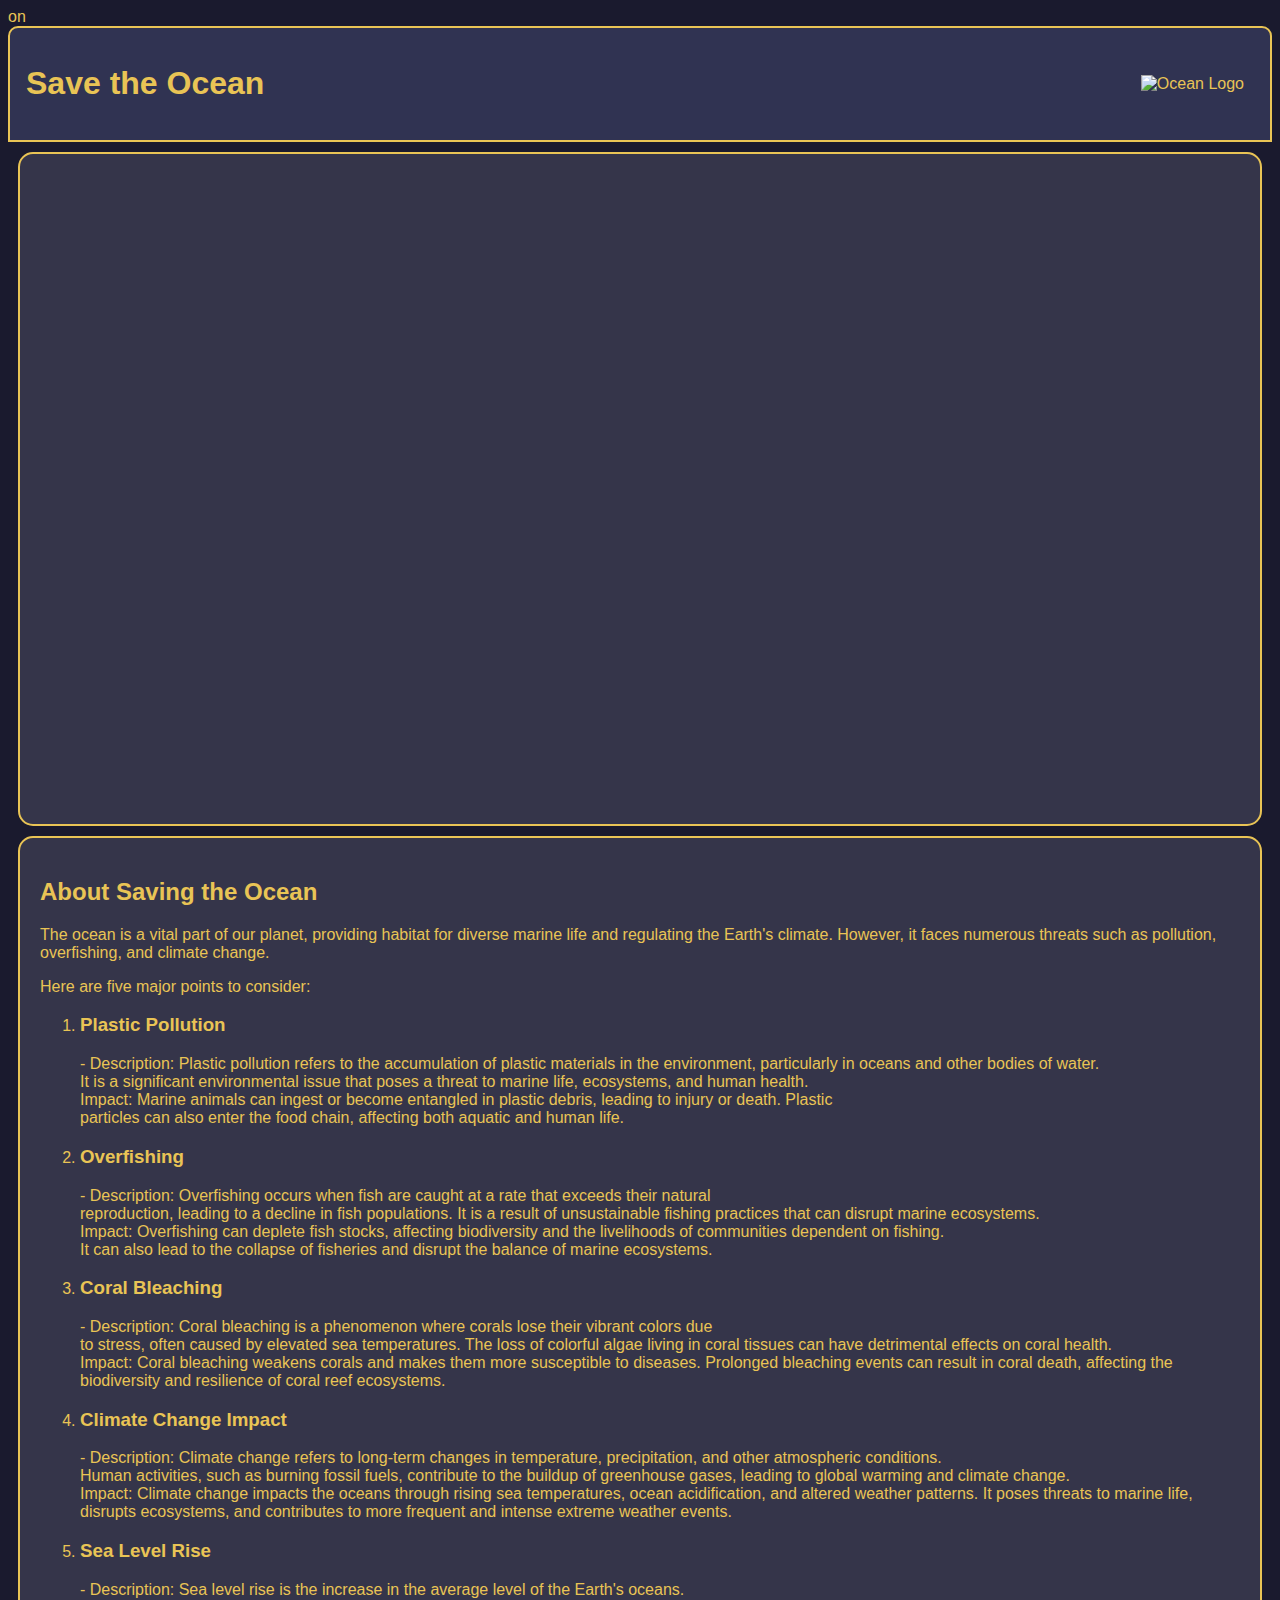
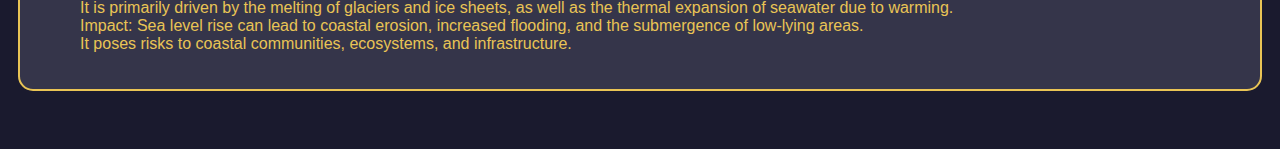
==== ocean.html @ ea9670b3 "Update ocean.html" ====
on<!DOCTYPE html>
<html lang="en">
<head>
    <meta charset="UTF-8">
    <meta name="viewport" content="width=device-width, initial-scale=1.0">
    <title>Save the Ocean</title>
    <link rel="stylesheet" href="oceanstyles.css">
</head>
<body>

    <header>
        <div class="header-content">
            <h1>Save the Ocean</h1>
            <img src="ocean_logo.png" alt="Ocean Logo" class="logo">
        </div>
    </header>
    <section id = "video">
    <iframe width="1120" height="630" src="https://www.youtube.com/embed/FJvVpP3yt9M?si=tu1v2WKBPV-YSSvq" title="YouTube video player" frameborder="0" allow="accelerometer; autoplay; clipboard-write; encrypted-media; gyroscope; picture-in-picture; web-share" allowfullscreen></iframe>
    </section>
    <section id="about">
        <h2>About Saving the Ocean</h2>
        <p>The ocean is a vital part of our planet, providing habitat for diverse marine life and regulating the Earth's climate. However, it faces numerous threats such as pollution, overfishing, and climate change.</p>
        <p>Here are five major points to consider:</p>
        <ol>
            <li><h3>Plastic Pollution</h3> - Description: Plastic pollution refers to the accumulation of plastic materials in the environment, particularly in oceans and other bodies of water.<br>
            It is a significant environmental issue that poses a threat to marine life, ecosystems, and human health.<br>
            Impact: Marine animals can ingest or become entangled in plastic debris, leading to injury or death. Plastic<br>
            particles can also enter the food chain, affecting both aquatic and human life.</li>
            <li><h3>Overfishing</h3> - Description: Overfishing occurs when fish are caught at a rate that exceeds their natural<br>
            reproduction, leading to a decline in fish populations. It is a result of unsustainable fishing practices that can disrupt marine ecosystems.<br>
            Impact: Overfishing can deplete fish stocks, affecting biodiversity and the livelihoods of communities dependent on fishing.<br>
            It can also lead to the collapse of fisheries and disrupt the balance of marine ecosystems.</li>
            <li><h3>Coral Bleaching</h3> - Description: Coral bleaching is a phenomenon where corals lose their vibrant colors due<br>
            to stress, often caused by elevated sea temperatures. The loss of colorful algae living in coral tissues can have detrimental effects on coral health.<br>
            Impact: Coral bleaching weakens corals and makes them more susceptible to diseases. Prolonged bleaching events can result in coral death, affecting the<br>
            biodiversity and resilience of coral reef ecosystems.</li>
            <li><h3>Climate Change Impact</h3> - Description: Climate change refers to long-term changes in temperature, precipitation, and other atmospheric conditions.<br>
            Human activities, such as burning fossil fuels, contribute to the buildup of greenhouse gases, leading to global warming and climate change. <br>
            Impact: Climate change impacts the oceans through rising sea temperatures, ocean acidification, and altered weather patterns. It poses threats to marine life,<br>
            disrupts ecosystems, and contributes to more frequent and intense extreme weather events.</li>
            <li><h3>Sea Level Rise</h3> - Description: Sea level rise is the increase in the average level of the Earth's oceans.<br>
            It is primarily driven by the melting of glaciers and ice sheets, as well as the thermal expansion of seawater due to warming. <br>
            Impact: Sea level rise can lead to coastal erosion, increased flooding, and the submergence of low-lying areas.<br>
            It poses risks to coastal communities, ecosystems, and infrastructure.</li></ol>
           
    </section>
        

    <footer>
    </footer>

</body>
</html>
---- oceanstyles.css ----
body {
    background-color: #1a1a2e;
    color: #e9c455;
    font-family: 'Segoe UI', Tahoma, Geneva, Verdana, sans-serif;
}

header {
    background-color: #303352;
    color: #e9c455;
    padding: 1em;
    text-align: center;
    border-radius: 10px 10px 0 0;
    border: 2px solid #e9c455;
}

.header-content {
    display: flex;
    justify-content: space-between;
    align-items: center;
}

.logo {
    max-width: 150px;
    height: auto;
    margin-right: 10px;
}

nav {
    display: flex;
    justify-content: space-around;
    background-color: #303352;
    padding: 0.5em;
    border-radius: 15px;
    margin: 10px 0;
}

nav a {
    color: #e9c455;
    text-decoration: none;
    padding: 0.5em 1em;
    border-radius: 10px;
    background-color: #333955;
}

nav a:hover {
    background-color: #1a1a2e;
    transition: background-color 0.4s;
}

section:not(header):not(nav):not(footer) {
    padding: 20px;
    background-color: #35354a;
    border-radius: 15px;
    margin: 10px;
    border: 2px solid #e9c455;
}

section:not(header):not(nav):not(footer):hover {
    background-color: #1a1a2e;
    transition: background-color 0.4s;
}

footer {
    padding: 20px;
    background
}
.video {  padding: 20px;
    background-color: #35354a;
    border-radius: 15px;
    margin: 10px;
    border: 2px solid #e9c455;
    justify-content: center;
    }
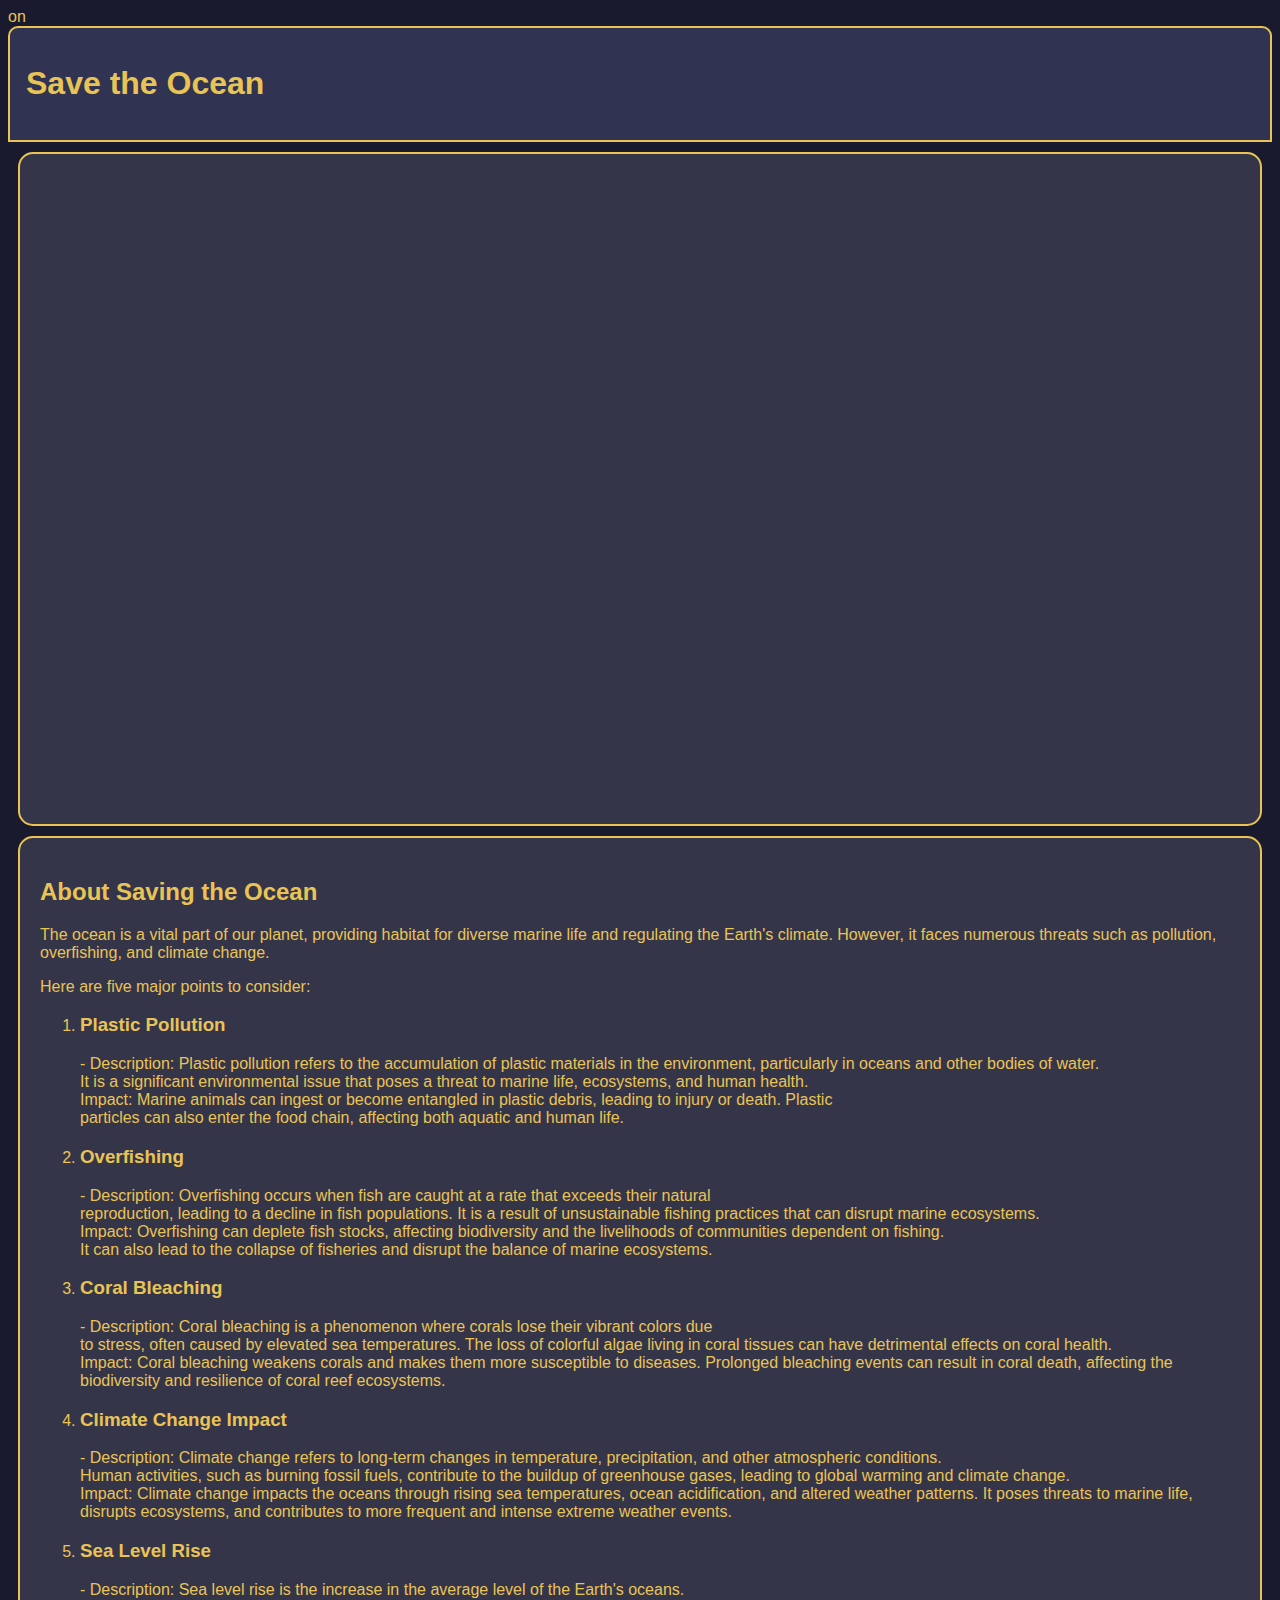
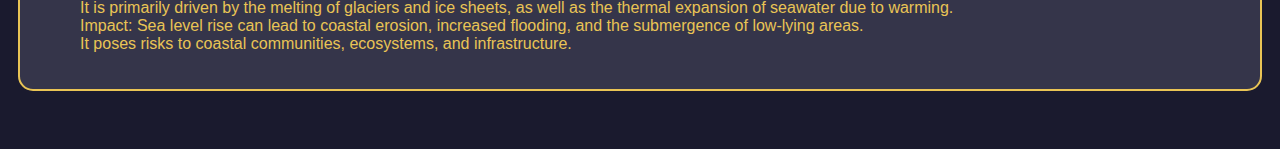
==== commit 520cd60b: "Update ocean.html" ====
--- a/ocean.html
+++ b/ocean.html
@@ -11,7 +11,6 @@
     <header>
         <div class="header-content">
             <h1>Save the Ocean</h1>
-            <img src="ocean_logo.png" alt="Ocean Logo" class="logo">
         </div>
     </header>
     <section id = "video">
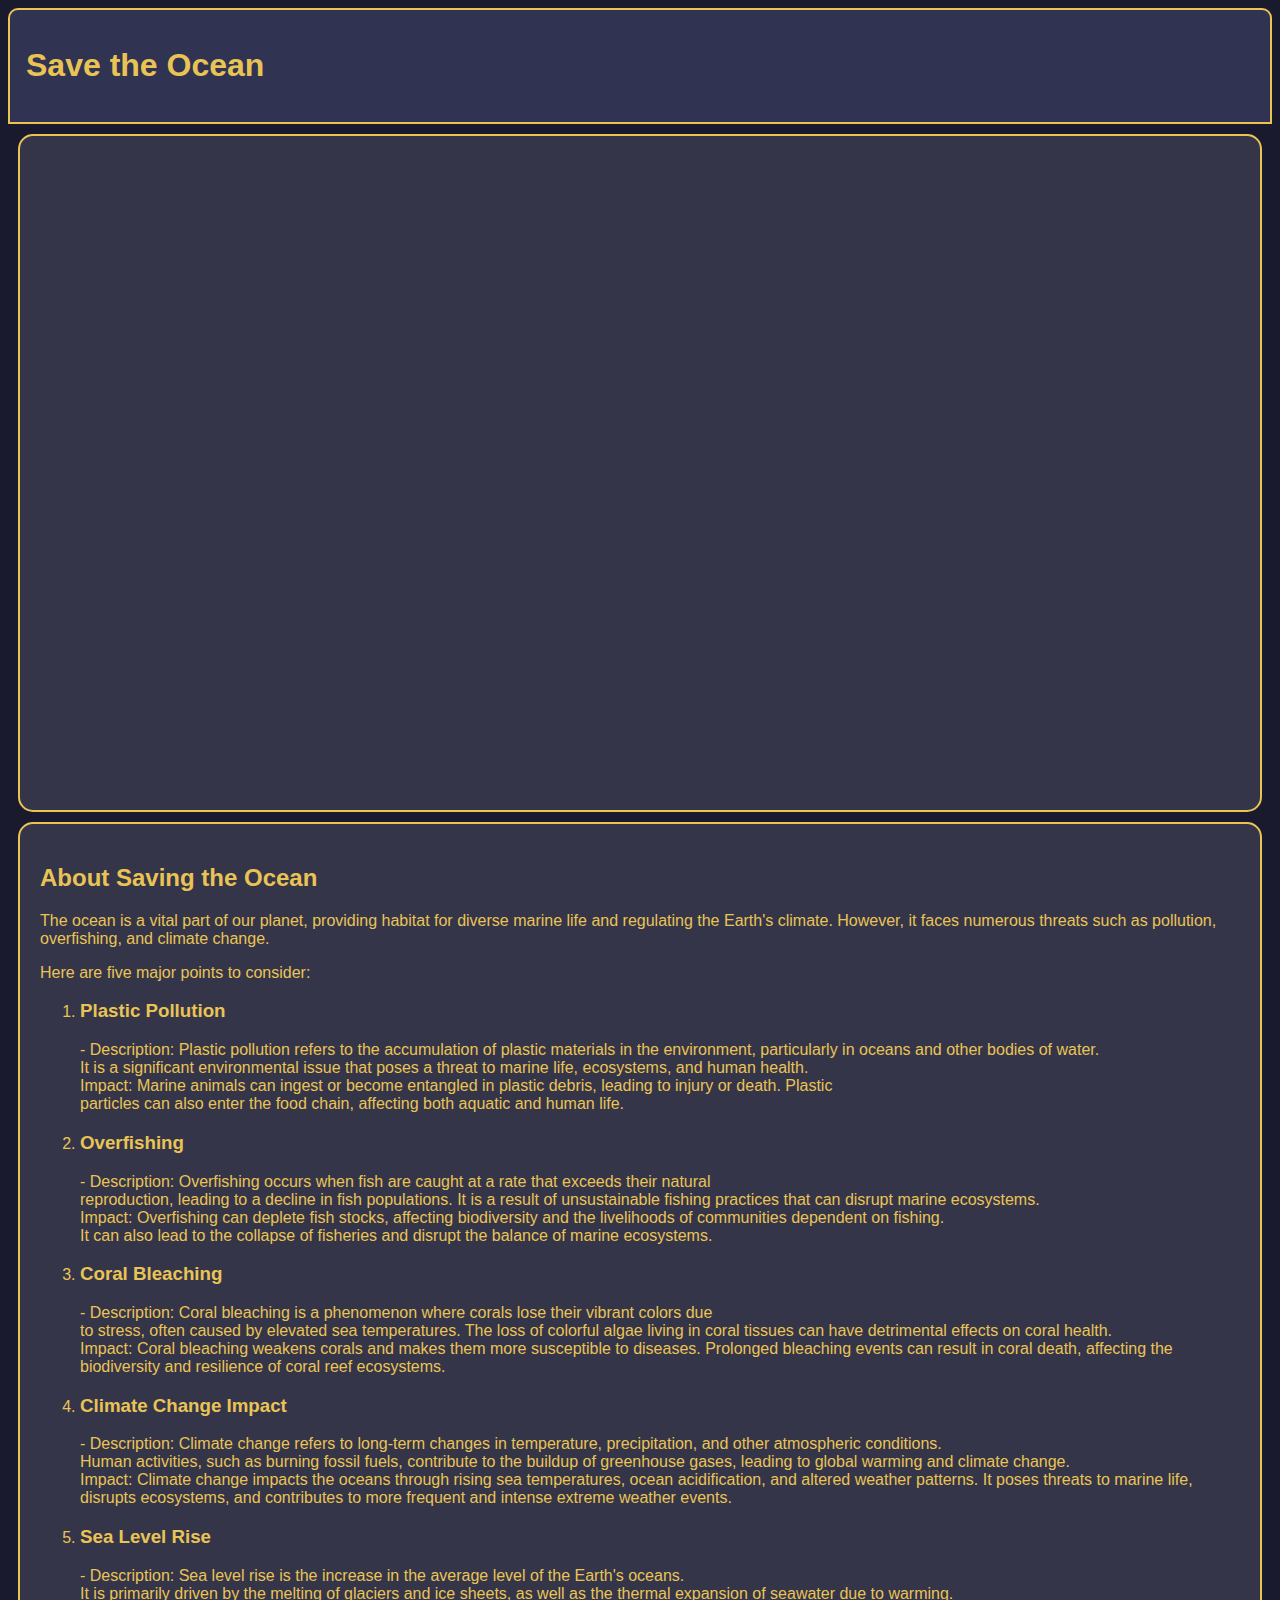
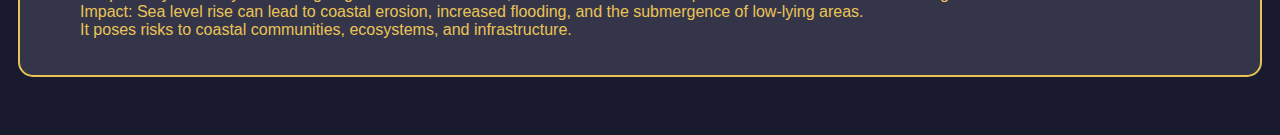
==== commit 773f6a5f: "Update ocean.html" ====
--- a/ocean.html
+++ b/ocean.html
@@ -1,4 +1,4 @@
-on<!DOCTYPE html>
+<!DOCTYPE html>
 <html lang="en">
 <head>
     <meta charset="UTF-8">
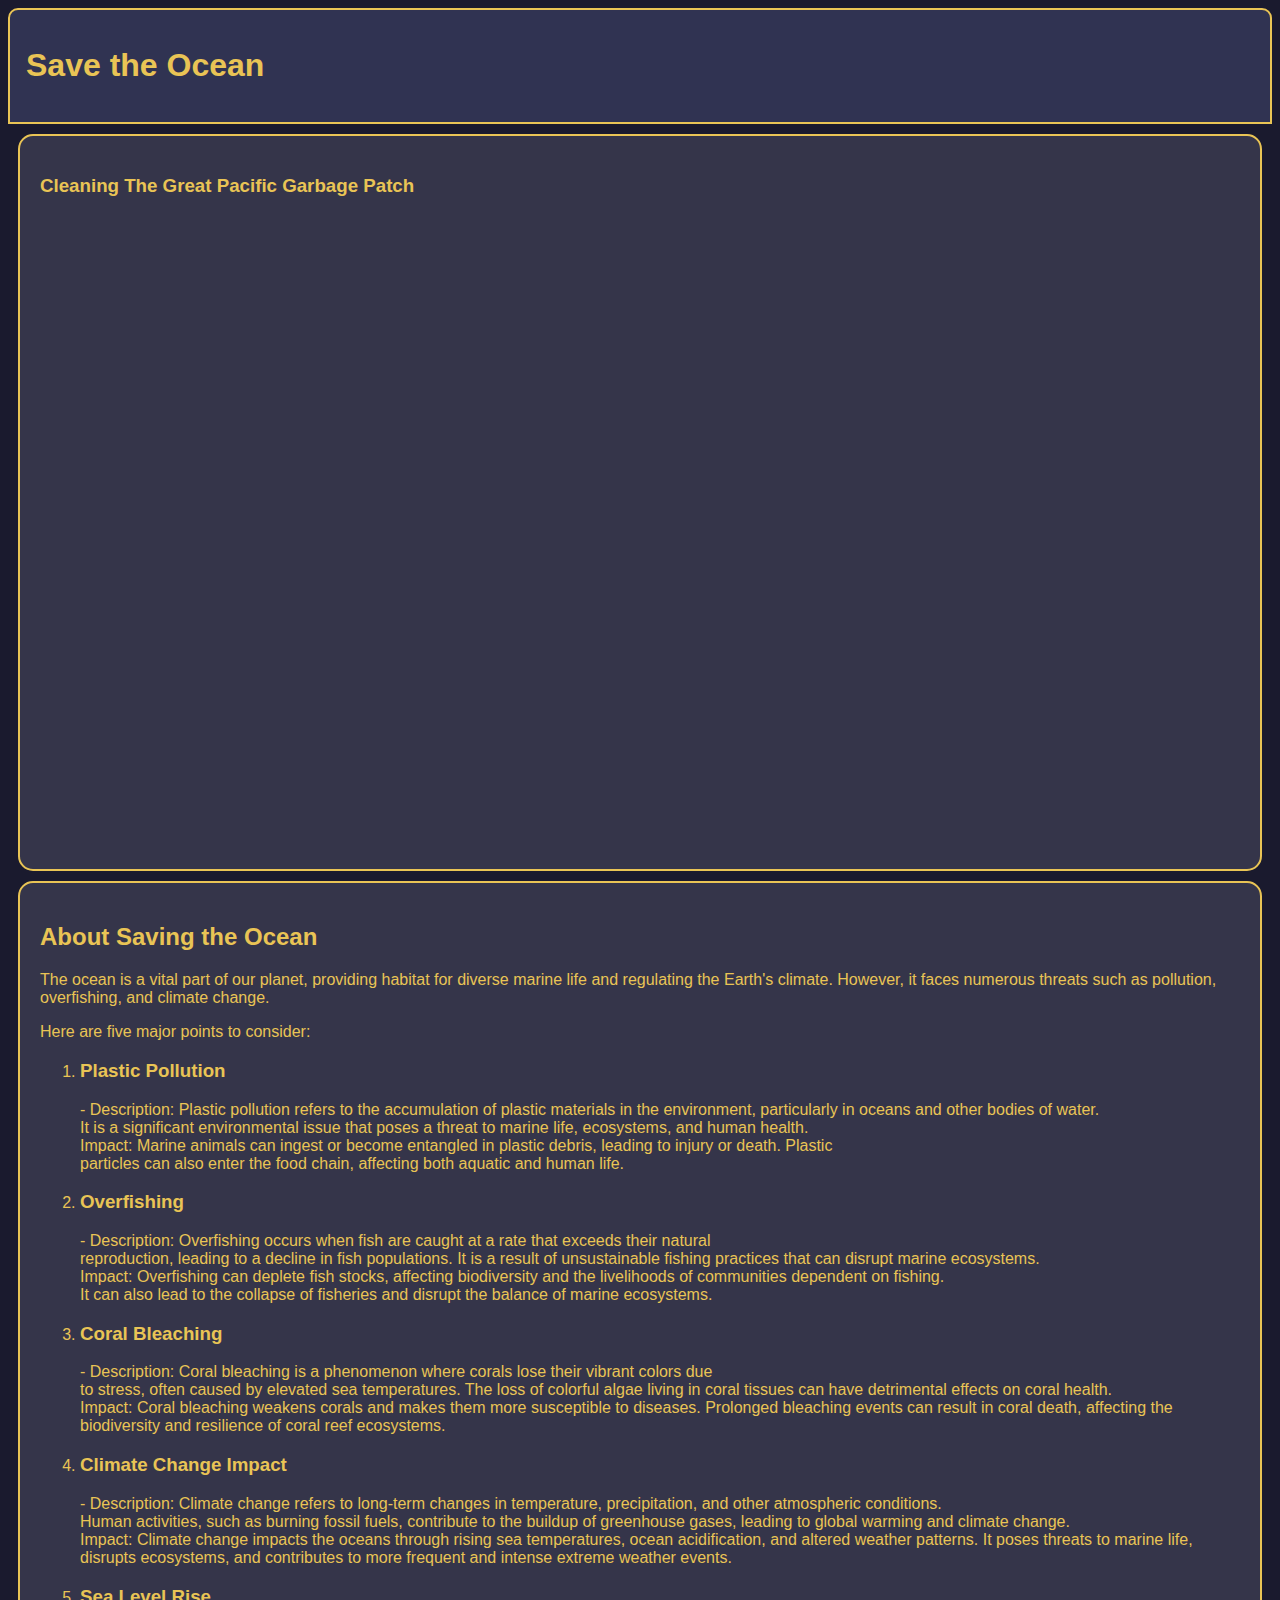
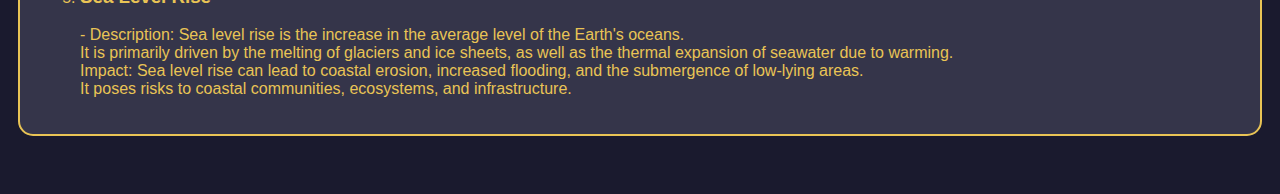
==== commit 3fdf2418: "Update ocean.html" ====
--- a/ocean.html
+++ b/ocean.html
@@ -14,6 +14,7 @@
         </div>
     </header>
     <section id = "video">
+        <h3>Cleaning The Great Pacific Garbage Patch</h3>
     <iframe width="1120" height="630" src="https://www.youtube.com/embed/FJvVpP3yt9M?si=tu1v2WKBPV-YSSvq" title="YouTube video player" frameborder="0" allow="accelerometer; autoplay; clipboard-write; encrypted-media; gyroscope; picture-in-picture; web-share" allowfullscreen></iframe>
     </section>
     <section id="about">
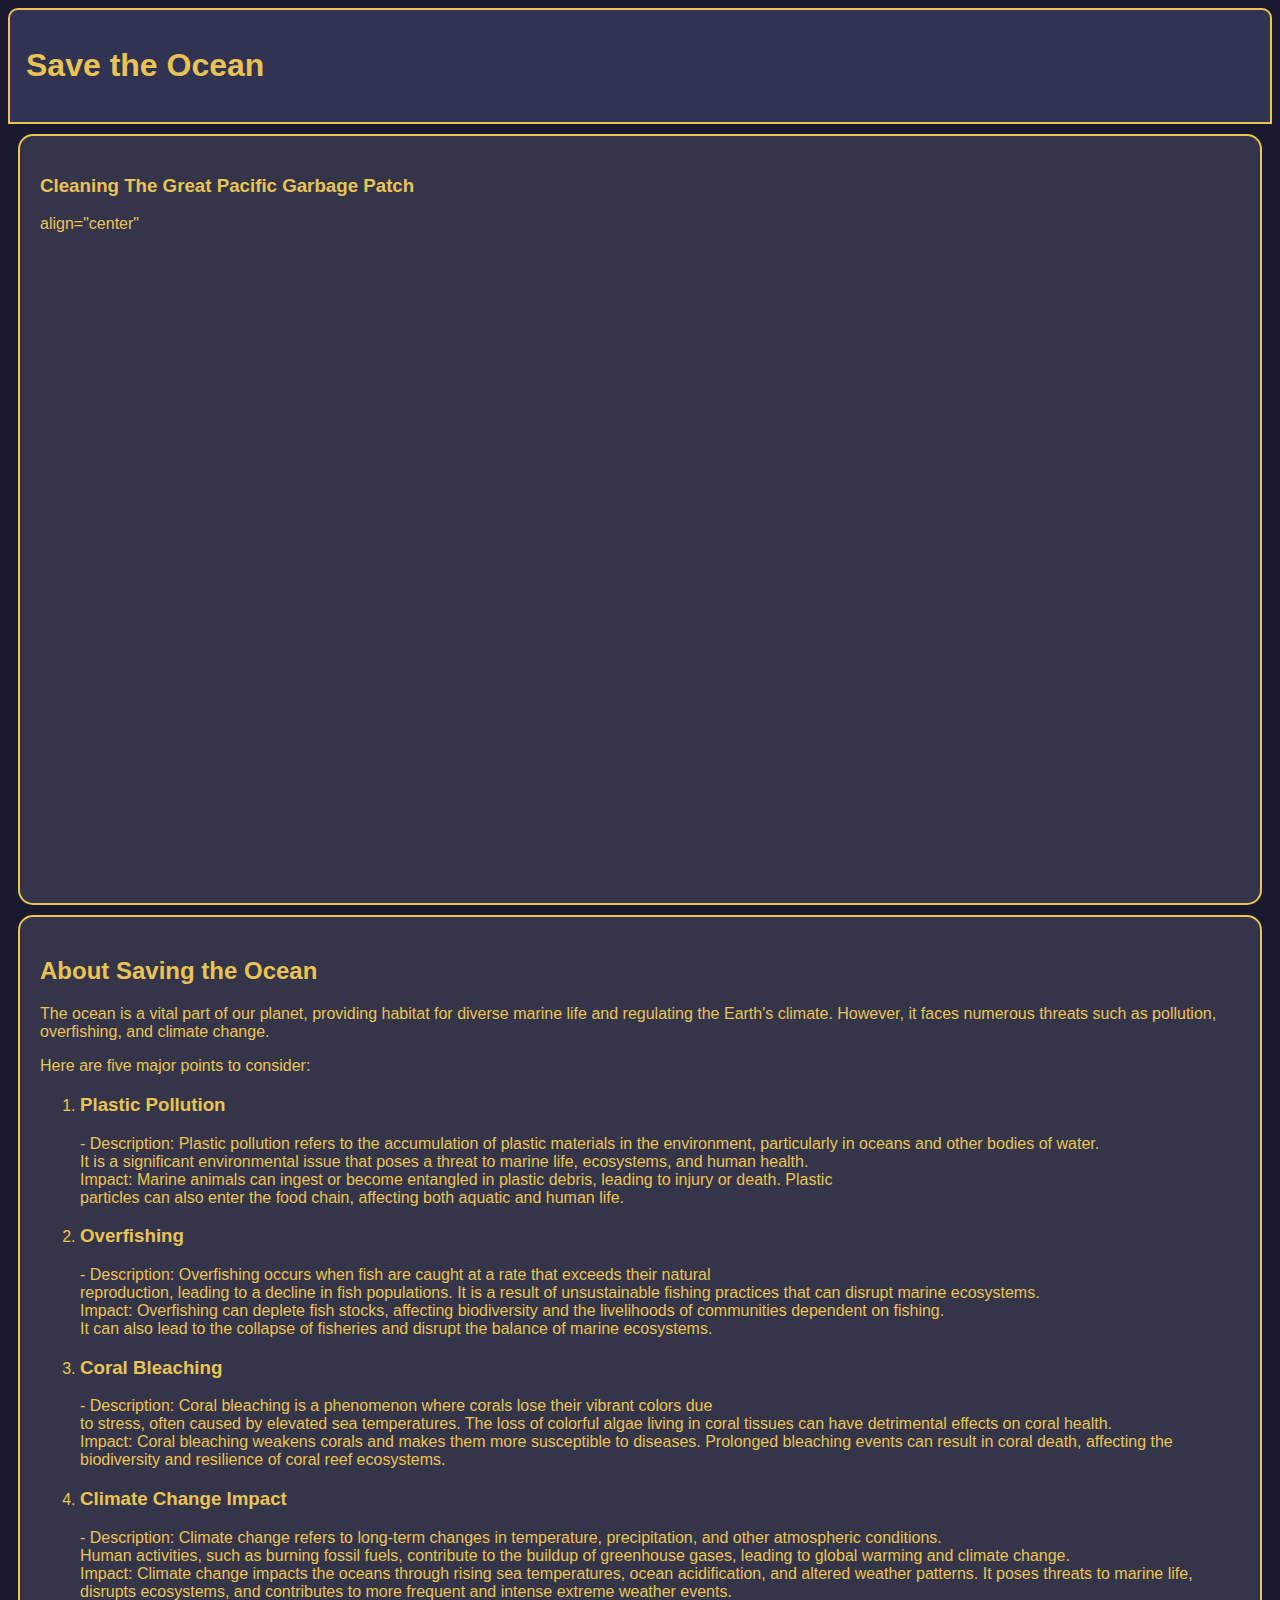
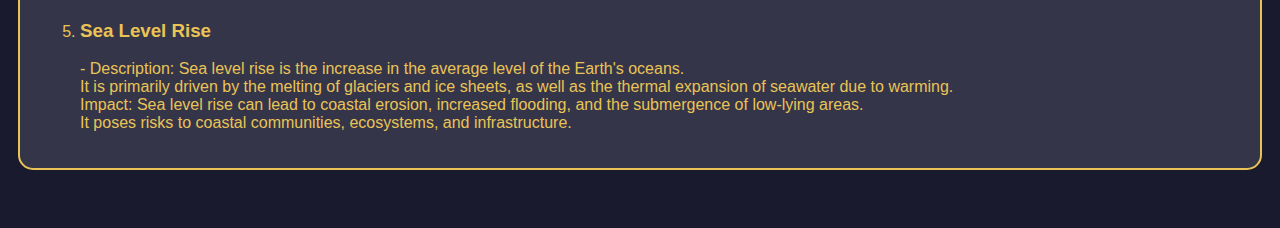
==== commit d3d9eb61: "Update ocean.html" ====
--- a/ocean.html
+++ b/ocean.html
@@ -15,7 +15,7 @@
     </header>
     <section id = "video">
         <h3>Cleaning The Great Pacific Garbage Patch</h3>
-    <iframe width="1120" height="630" src="https://www.youtube.com/embed/FJvVpP3yt9M?si=tu1v2WKBPV-YSSvq" title="YouTube video player" frameborder="0" allow="accelerometer; autoplay; clipboard-write; encrypted-media; gyroscope; picture-in-picture; web-share" allowfullscreen></iframe>
+   <p>align="center"<iframe width="1120" height="630" src="https://www.youtube.com/embed/FJvVpP3yt9M?si=tu1v2WKBPV-YSSvq" title="YouTube video player" frameborder="0" allow="accelerometer; autoplay; clipboard-write; encrypted-media; gyroscope; picture-in-picture; web-share" allowfullscreen></iframe></p>
     </section>
     <section id="about">
         <h2>About Saving the Ocean</h2>
--- a/oceanstyles.css
+++ b/oceanstyles.css
@@ -67,7 +67,7 @@
 .video {  padding: 20px;
     background-color: #35354a;
     border-radius: 15px;
-    margin: 10px;
+    margin: 10px auto;
     border: 2px solid #e9c455;
-    justify-content: center;
+    justify-content:center;
     }
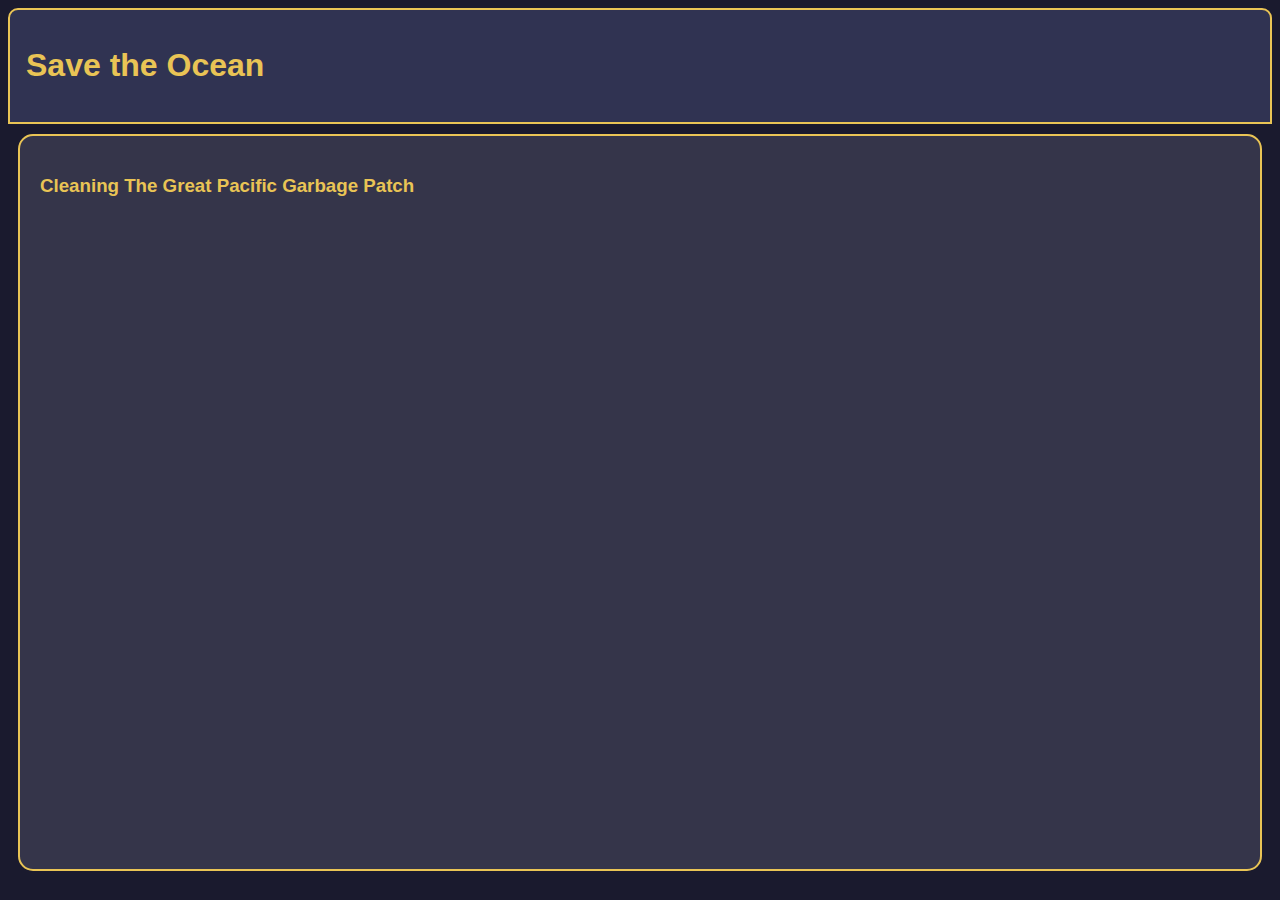
==== commit 2befdf4a: "Update ocean.html" ====
--- a/ocean.html
+++ b/ocean.html
@@ -15,7 +15,7 @@
     </header>
     <section id = "video">
         <h3>Cleaning The Great Pacific Garbage Patch</h3>
-   <p>align="center"<iframe width="1120" height="630" src="https://www.youtube.com/embed/FJvVpP3yt9M?si=tu1v2WKBPV-YSSvq" title="YouTube video player" frameborder="0" allow="accelerometer; autoplay; clipboard-write; encrypted-media; gyroscope; picture-in-picture; web-share" allowfullscreen></iframe></p>
+     <iframe width="1120" height="630" src="https://www.youtube.com/embed/FJvVpP3yt9M?si=tu1v2WKBPV-YSSvq" title="YouTube video player" frameborder="0" allow="accelerometer; autoplay; clipboard-write; encrypted-media; gyroscope; picture-in-picture; web-share" allowfullscreen>
     </section>
     <section id="about">
         <h2>About Saving the Ocean</h2>
--- a/oceanstyles.css
+++ b/oceanstyles.css
@@ -71,3 +71,5 @@
     border: 2px solid #e9c455;
     justify-content:center;
     }
+.iframe{margin:auto;
+    display:block;}
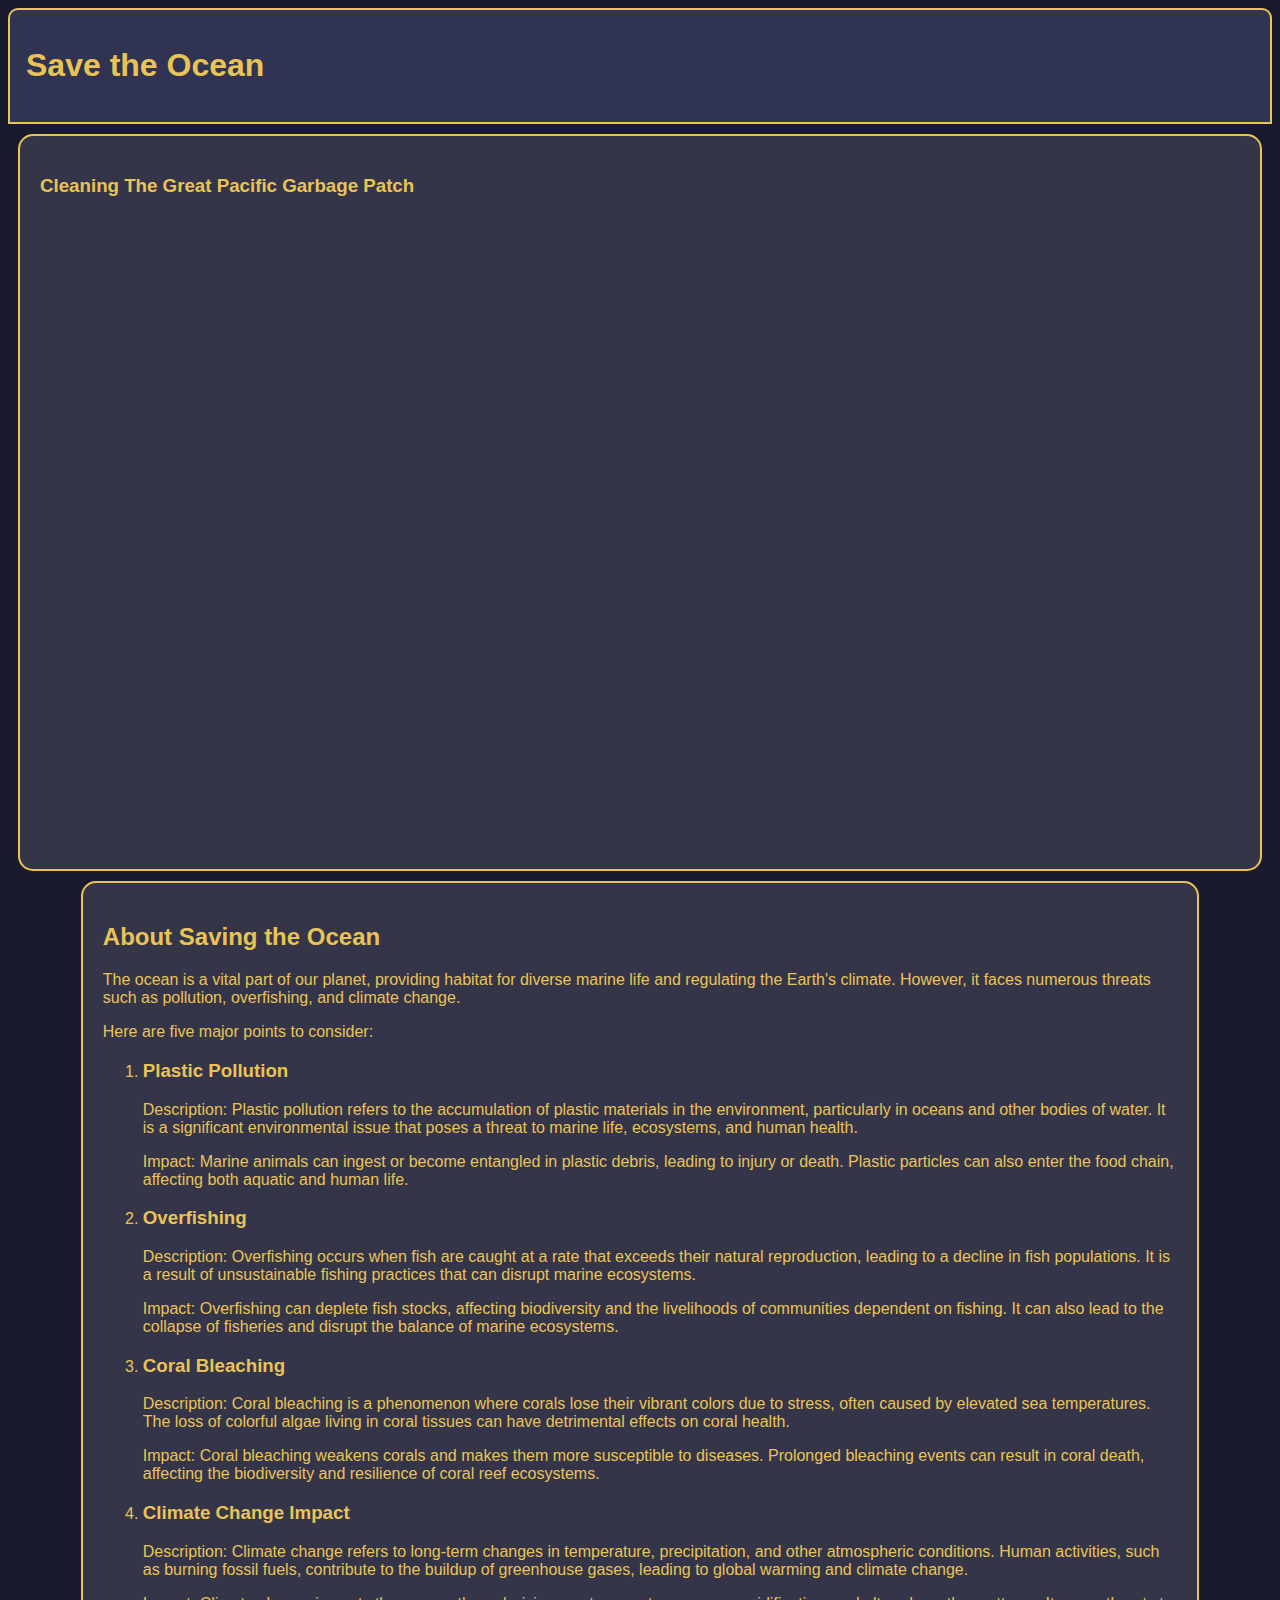
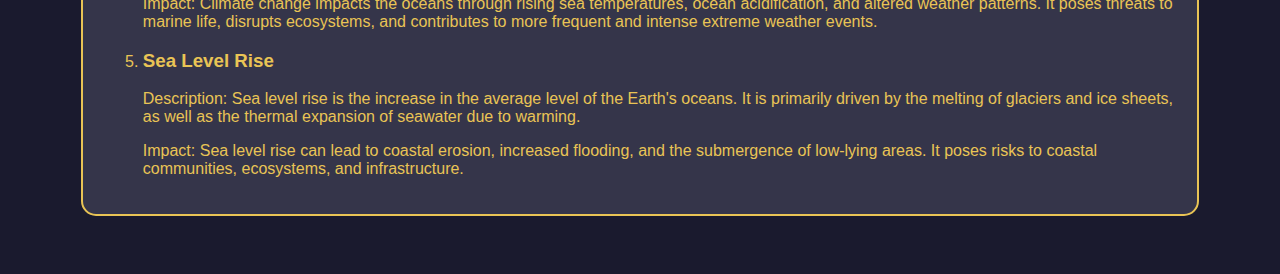
==== commit e8db9bb0: "Update ocean.html" ====
--- a/ocean.html
+++ b/ocean.html
@@ -13,40 +13,47 @@
             <h1>Save the Ocean</h1>
         </div>
     </header>
-    <section id = "video">
+
+    <section id="video">
         <h3>Cleaning The Great Pacific Garbage Patch</h3>
-     <iframe width="1120" height="630" src="https://www.youtube.com/embed/FJvVpP3yt9M?si=tu1v2WKBPV-YSSvq" title="YouTube video player" frameborder="0" allow="accelerometer; autoplay; clipboard-write; encrypted-media; gyroscope; picture-in-picture; web-share" allowfullscreen>
+        <iframe width="1120" height="630" src="https://www.youtube.com/embed/FJvVpP3yt9M?si=tu1v2WKBPV-YSSvq" title="YouTube video player" frameborder="0" allow="accelerometer; autoplay; clipboard-write; encrypted-media; gyroscope; picture-in-picture; web-share" allowfullscreen></iframe>
     </section>
+
     <section id="about">
         <h2>About Saving the Ocean</h2>
         <p>The ocean is a vital part of our planet, providing habitat for diverse marine life and regulating the Earth's climate. However, it faces numerous threats such as pollution, overfishing, and climate change.</p>
         <p>Here are five major points to consider:</p>
-        <ol>
-            <li><h3>Plastic Pollution</h3> - Description: Plastic pollution refers to the accumulation of plastic materials in the environment, particularly in oceans and other bodies of water.<br>
-            It is a significant environmental issue that poses a threat to marine life, ecosystems, and human health.<br>
-            Impact: Marine animals can ingest or become entangled in plastic debris, leading to injury or death. Plastic<br>
-            particles can also enter the food chain, affecting both aquatic and human life.</li>
-            <li><h3>Overfishing</h3> - Description: Overfishing occurs when fish are caught at a rate that exceeds their natural<br>
-            reproduction, leading to a decline in fish populations. It is a result of unsustainable fishing practices that can disrupt marine ecosystems.<br>
-            Impact: Overfishing can deplete fish stocks, affecting biodiversity and the livelihoods of communities dependent on fishing.<br>
-            It can also lead to the collapse of fisheries and disrupt the balance of marine ecosystems.</li>
-            <li><h3>Coral Bleaching</h3> - Description: Coral bleaching is a phenomenon where corals lose their vibrant colors due<br>
-            to stress, often caused by elevated sea temperatures. The loss of colorful algae living in coral tissues can have detrimental effects on coral health.<br>
-            Impact: Coral bleaching weakens corals and makes them more susceptible to diseases. Prolonged bleaching events can result in coral death, affecting the<br>
-            biodiversity and resilience of coral reef ecosystems.</li>
-            <li><h3>Climate Change Impact</h3> - Description: Climate change refers to long-term changes in temperature, precipitation, and other atmospheric conditions.<br>
-            Human activities, such as burning fossil fuels, contribute to the buildup of greenhouse gases, leading to global warming and climate change. <br>
-            Impact: Climate change impacts the oceans through rising sea temperatures, ocean acidification, and altered weather patterns. It poses threats to marine life,<br>
-            disrupts ecosystems, and contributes to more frequent and intense extreme weather events.</li>
-            <li><h3>Sea Level Rise</h3> - Description: Sea level rise is the increase in the average level of the Earth's oceans.<br>
-            It is primarily driven by the melting of glaciers and ice sheets, as well as the thermal expansion of seawater due to warming. <br>
-            Impact: Sea level rise can lead to coastal erosion, increased flooding, and the submergence of low-lying areas.<br>
-            It poses risks to coastal communities, ecosystems, and infrastructure.</li></ol>
-           
+   <ol>
+    <li>
+        <h3>Plastic Pollution</h3>
+        <p>Description: Plastic pollution refers to the accumulation of plastic materials in the environment, particularly in oceans and other bodies of water. It is a significant environmental issue that poses a threat to marine life, ecosystems, and human health.</p>
+        <p>Impact: Marine animals can ingest or become entangled in plastic debris, leading to injury or death. Plastic particles can also enter the food chain, affecting both aquatic and human life.</p>
+    </li>
+    <li>
+        <h3>Overfishing</h3>
+        <p>Description: Overfishing occurs when fish are caught at a rate that exceeds their natural reproduction, leading to a decline in fish populations. It is a result of unsustainable fishing practices that can disrupt marine ecosystems.</p>
+        <p>Impact: Overfishing can deplete fish stocks, affecting biodiversity and the livelihoods of communities dependent on fishing. It can also lead to the collapse of fisheries and disrupt the balance of marine ecosystems.</p>
+    </li>
+    <li>
+        <h3>Coral Bleaching</h3>
+        <p>Description: Coral bleaching is a phenomenon where corals lose their vibrant colors due to stress, often caused by elevated sea temperatures. The loss of colorful algae living in coral tissues can have detrimental effects on coral health.</p>
+        <p>Impact: Coral bleaching weakens corals and makes them more susceptible to diseases. Prolonged bleaching events can result in coral death, affecting the biodiversity and resilience of coral reef ecosystems.</p>
+    </li>
+    <li>
+        <h3>Climate Change Impact</h3>
+        <p>Description: Climate change refers to long-term changes in temperature, precipitation, and other atmospheric conditions. Human activities, such as burning fossil fuels, contribute to the buildup of greenhouse gases, leading to global warming and climate change.</p>
+        <p>Impact: Climate change impacts the oceans through rising sea temperatures, ocean acidification, and altered weather patterns. It poses threats to marine life, disrupts ecosystems, and contributes to more frequent and intense extreme weather events.</p>
+    </li>
+    <li>
+        <h3>Sea Level Rise</h3>
+        <p>Description: Sea level rise is the increase in the average level of the Earth's oceans. It is primarily driven by the melting of glaciers and ice sheets, as well as the thermal expansion of seawater due to warming.</p>
+        <p>Impact: Sea level rise can lead to coastal erosion, increased flooding, and the submergence of low-lying areas. It poses risks to coastal communities, ecosystems, and infrastructure.</p>
+    </li>
+</ol>
     </section>
-        
 
     <footer>
+       
     </footer>
 
 </body>
--- a/oceanstyles.css
+++ b/oceanstyles.css
@@ -18,13 +18,6 @@
     justify-content: space-between;
     align-items: center;
 }
-
-.logo {
-    max-width: 150px;
-    height: auto;
-    margin-right: 10px;
-}
-
 nav {
     display: flex;
     justify-content: space-around;
@@ -67,9 +60,14 @@
 .video {  padding: 20px;
     background-color: #35354a;
     border-radius: 15px;
-    margin: 10px auto;
+    margin: 10px 0;
     border: 2px solid #e9c455;
     justify-content:center;
     }
-.iframe{margin:auto;
-    display:block;}
+section#about {
+        width: 85%;
+        margin: 10px auto; 
+        padding: 20px;
+        background-color: #35354a;
+        border-radius: 15px;
+    }
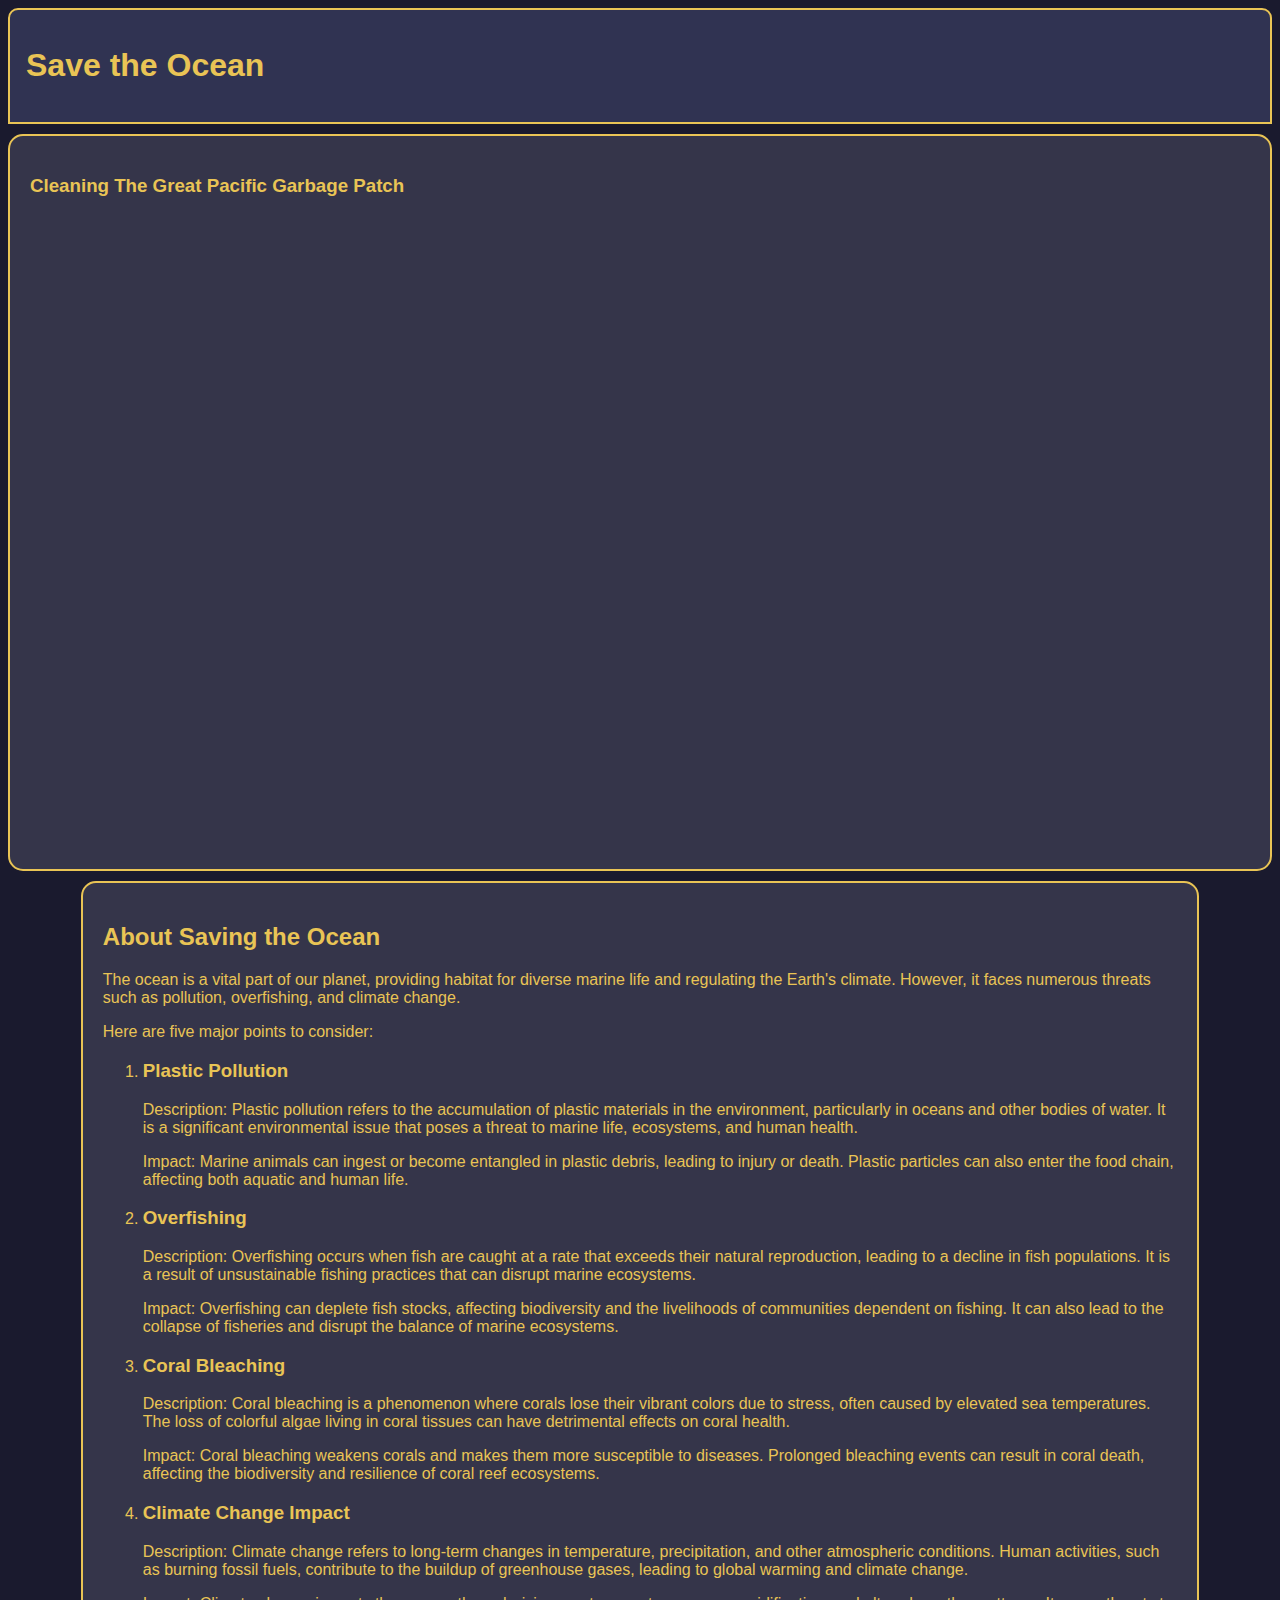
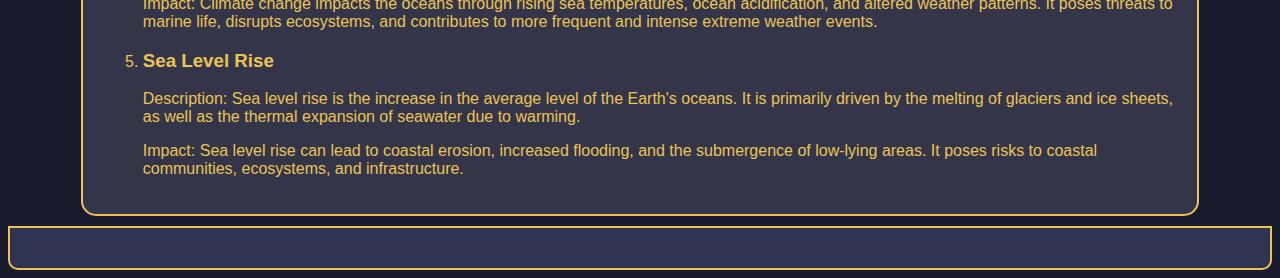
==== commit 519fc019: "Update ocean.html" ====
--- a/ocean.html
+++ b/ocean.html
@@ -14,7 +14,7 @@
         </div>
     </header>
 
-    <section id="video">
+    <section id="video" class="center-content">
         <h3>Cleaning The Great Pacific Garbage Patch</h3>
         <iframe width="1120" height="630" src="https://www.youtube.com/embed/FJvVpP3yt9M?si=tu1v2WKBPV-YSSvq" title="YouTube video player" frameborder="0" allow="accelerometer; autoplay; clipboard-write; encrypted-media; gyroscope; picture-in-picture; web-share" allowfullscreen></iframe>
     </section>
--- a/oceanstyles.css
+++ b/oceanstyles.css
@@ -18,6 +18,7 @@
     justify-content: space-between;
     align-items: center;
 }
+
 nav {
     display: flex;
     justify-content: space-around;
@@ -55,19 +56,25 @@
 
 footer {
     padding: 20px;
-    background
+    background-color: #303352; 
+    border-radius: 0 0 10px 10px;
+    border: 2px solid #e9c455;
+    text-align: center;
 }
-.video {  padding: 20px;
+
+#video {
+    padding: 20px;
     background-color: #35354a;
     border-radius: 15px;
     margin: 10px 0;
     border: 2px solid #e9c455;
-    justify-content:center;
-    }
-section#about {
-        width: 85%;
-        margin: 10px auto; 
-        padding: 20px;
-        background-color: #35354a;
-        border-radius: 15px;
-    }
+}
+
+#about {
+    width: 85%;
+    margin: 10px auto;
+    padding: 20px;
+    background-color: #35354a;
+    border-radius: 15px;
+}
+
